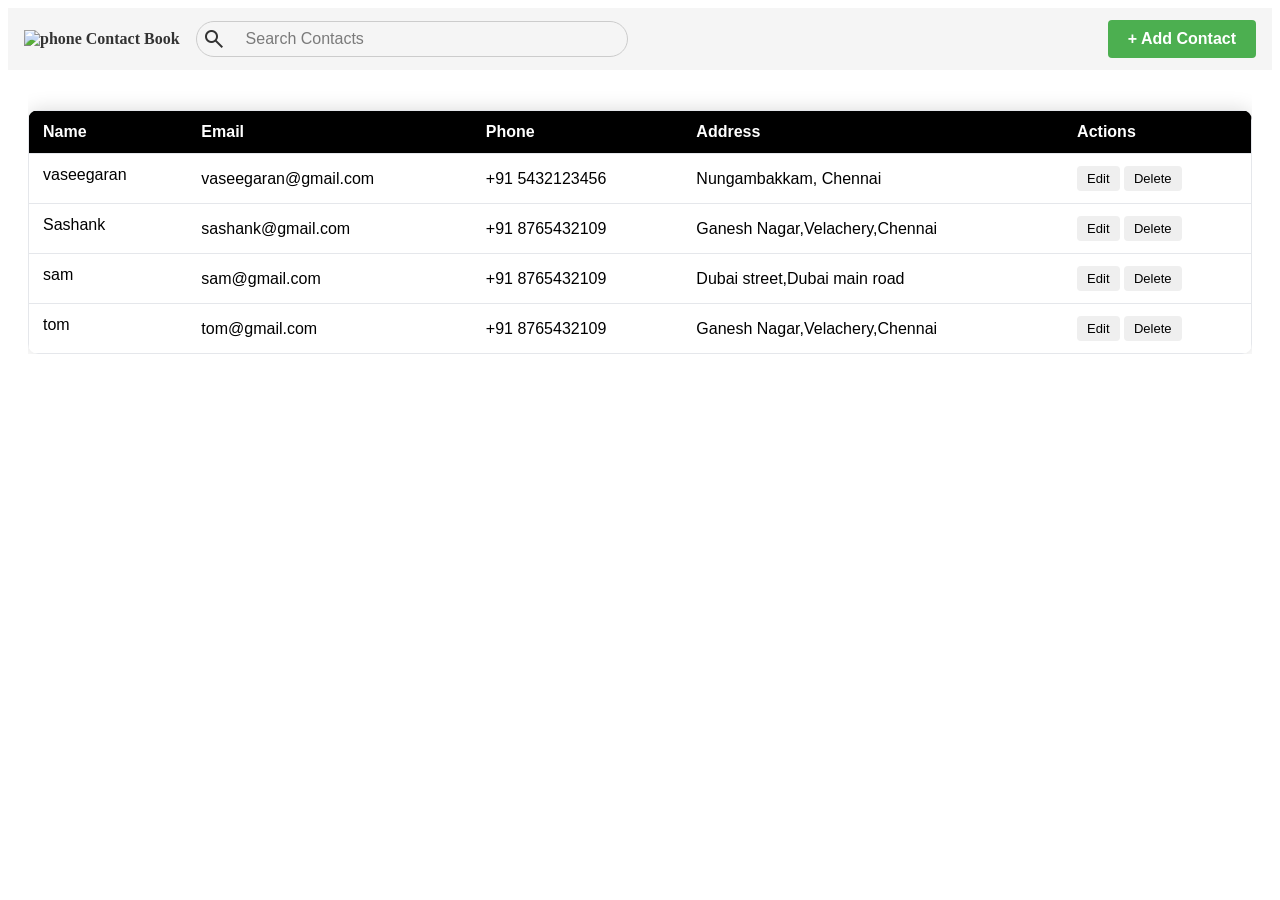
==== index.html @ 258c9d64 "Contactbook web page" ====
<!doctype html>
<html>
  <head>
    <meta name="viewport" content="width=device-width, initial-scale=1.0" />
    <title>Contact Book</title>
    <link rel="stylesheet" href="style.css" />
    <link
      rel="stylesheet"
      href="https://fonts.googleapis.com/css2?family=Material+Symbols+Outlined:opsz,wght,FILL,GRAD@24,400,0,0&icon_names=search"
    />
  </head>
  <body>
    <header class="topbar">
      <div class="logo-area">
        <img
          src="https://www.svgrepo.com/show/205094/telephone-call-telephone.svg"
          alt="phone"
          width="30"
          height="20"
        />
        Contact Book
      </div>

      <form class="search-form">
        <div class="search">
          <span class="material-symbols-outlined">search</span>
          <input
            class="search-input"
            type="search"
            placeholder="Search Contacts"
          />
        </div>
      </form>
      <a href="form.html">
        <button class="add-contact-btn">+ Add Contact</button></a
      >
    </header>

    <main class="table-container">
      <table id="contact-table" class="contact-table">
        <thead>
          <tr>
            <th>Name</th>
            <th>Email</th>
            <th>Phone</th>
            <th>Address</th>
            <th>Actions</th>
          </tr>
        </thead>

        <tbody>
          <tr>
            <td data-label="Name" class="contact-name">vaseegaran</td>
            <td data-label="Email">vaseegaran@gmail.com</td>
            <td data-label="Phone">+91 5432123456</td>
            <td data-label="Address">Nungambakkam, Chennai</td>
            <td data-label="Actions">
              <div class="action-buttons">
                <button class="CRUD btn-edit">Edit</button>
                <button class="CRUD btn-delete">Delete</button>
              </div>
            </td>
          </tr>

          <tr>
            <td data-label="Name" class="contact-name">Sashank</td>
            <td data-label="Email">sashank@gmail.com</td>
            <td data-label="Phone">+91 8765432109</td>
            <td data-label="Address">Ganesh Nagar,Velachery,Chennai</td>
            <td data-label="Actions">
              <div class="action-buttons">
                <button class="CRUD btn-edit">Edit</button>
                <button class="CRUD btn-delete">Delete</button>
              </div>
            </td>
          </tr>
          <tr>
            <td data-label="Name" class="contact-name">sam</td>
            <td data-label="Email">sam@gmail.com</td>
            <td data-label="Phone">+91 8765432109</td>
            <td data-label="Address">Dubai street,Dubai main road</td>
            <td data-label="Actions">
              <div class="action-buttons">
                <button class="CRUD btn-edit">Edit</button>
                <button class="CRUD btn-delete">Delete</button>
              </div>
            </td>
          </tr>
          <tr>
            <td data-label="Name" class="contact-name">tom</td>
            <td data-label="Email">tom@gmail.com</td>
            <td data-label="Phone">+91 8765432109</td>
            <td data-label="Address">Ganesh Nagar,Velachery,Chennai</td>
            <td data-label="Actions">
              <div class="action-buttons">
                <button class="CRUD btn-edit">Edit</button>
                <button class="CRUD btn-delete">Delete</button>
              </div>
            </td>
          </tr>
        </tbody>
      </table>
    </main>
  </body>
</html>
---- style.css ----
.add-contact-header {
  display: flex;
  flex-direction: row;
  align-items: center;
  justify-content: space-between;
  padding: 10px 10px;
}

.add-contact-btn {
  display: flex;
  align-items: center;
  justify-content: center;
  padding: 10px 20px;
  background-color: #4caf50;
  color: white;
  border: none;
  border-radius: 4px;
  cursor: pointer;
  font-size: 16px;
  font-family: Arial, Helvetica, sans-serif;
  font-weight: bold;
}
.add-contact-btn:hover {
  background-color: #45a049;
  transform: translateY(-1px);
  box-shadow: 0 6px 12px -2px rgba(0, 0, 0, 0.15);
}

a {
  text-decoration: none;
}

header {
  background-color: whitesmoke;
  font-weight: bold;
  color: #333;
}
.contact-form {
  line-height: 1.5;
  gap: 5px;
  padding: 20px;
  width: 250px;
  height: 250px;
  margin: 50px;
  border: 1px solid #ccc;
  border-radius: 5px;
}
.phone-no {
  display: flex;
  align-items: center;
  gap: 5px;
}
.isd-code {
  width: 60px;
}
.search {
  display: flex;
  align-items: center;
  border: 1px solid #ccc;
  border-radius: 24px;
  padding: 5px;
  width: max-content;
}

.search-input[type="search"] {
  font-size: 16px;
  font-family: Arial, Helvetica, sans-serif;
  color: black;
  margin-left: 10px;
  border: none;
  background: transparent;
  outline: none;
  width: 100%;
}
.search-input[type="search"]::placeholder {
  color: rgba(0, 0, 0, 0.5);
}

.topbar {
  display: flex;
  align-items: center;
  gap: 16px;
  padding: 12px 16px;
}

.search-form {
  flex: 1;
  display: flex;
  justify-content: flex-start;
}

.search {
  width: min(420px, 100%);
  display: flex;
  align-items: center;
  gap: 8px;
}
.table-container {
  margin: 20px;
  /* border: 1px solid #ccc;
  border-radius: 5px; */
  overflow-x: auto;
}
.CRUD {
  border: none;
  padding: 5px 10px;
  border-radius: 4px;
  font-size: 13px;
  transition: all 0.3s ease;
}

tbody tr td .CRUD:hover {
  transform: translateY(-1px);
  box-shadow: 0 6px 12px -2px rgba(0, 0, 0, 0.15);
}

.contact-name {
  display: flex;
  align-items: center;
  gap: 12px;
}
.save-contacts {
  background-color: #4caf50;
  color: white;
  border: none;
  border-radius: 4px;
  cursor: pointer;
  font-size: 16px;
  font-family: Arial, Helvetica, sans-serif;
  font-weight: bold;
  padding: 10px 20px;
}
.contact-table tr {
  margin-bottom: 12px;
  border: 1px solid #e5e7eb;
  border-radius: 8px;
  padding: 10px;
}
.contact-table tbody tr:hover {
  background: #f9fafb;
}
.contact-table th,
.contact-table td {
  padding: 12px 14px;
  text-align: left;
}
.contact-table {
  width: 100%;
  border-collapse: collapse;
  margin-top: 20px;
  font-family: sans-serif;
  box-shadow: 0 0 20px rgba(0, 0, 0, 0.15);
  background: white;
  border-radius: 10px;
  overflow: hidden;
}
.contact-table th {
  background: black;
  color: white;
  font-weight: bold;
}
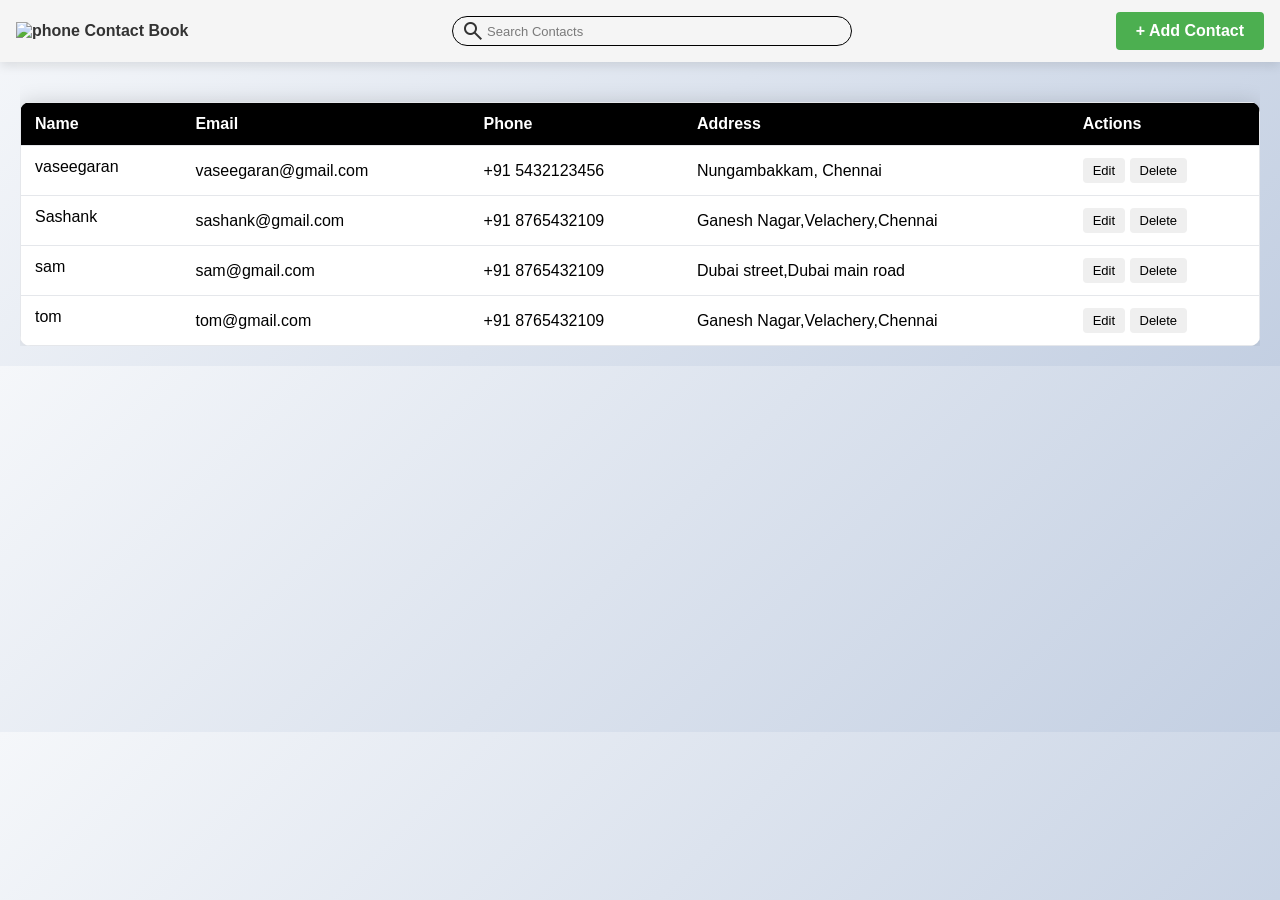
==== commit c39e70db: "media queries applied to forms" ====
--- a/index.html
+++ b/index.html
@@ -2,6 +2,7 @@
 <html>
   <head>
     <meta name="viewport" content="width=device-width, initial-scale=1.0" />
+    <meta name="view-transition" content="same-origin" />
     <title>Contact Book</title>
     <link rel="stylesheet" href="style.css" />
     <link
--- a/style.css
+++ b/style.css
@@ -1,3 +1,12 @@
+body {
+  margin: 0;
+  font-family: Arial, sans-serif;
+  background: linear-gradient(135deg, #f5f7fa, #c3cfe2);
+}
+header {
+  background: rgba(186, 176, 176, 0.7);
+  box-shadow: 0 4px 10px rgba(0, 0, 0, 0.1);
+}
 .add-contact-header {
   display: flex;
   flex-direction: row;
@@ -28,6 +37,7 @@
 
 a {
   text-decoration: none;
+  color: inherit;
 }
 
 header {
@@ -35,42 +45,29 @@
   font-weight: bold;
   color: #333;
 }
-.contact-form {
-  line-height: 1.5;
-  gap: 5px;
-  padding: 20px;
-  width: 250px;
-  height: 250px;
-  margin: 50px;
-  border: 1px solid #ccc;
-  border-radius: 5px;
-}
-.phone-no {
-  display: flex;
-  align-items: center;
-  gap: 5px;
-}
-.isd-code {
-  width: 60px;
+.search-form {
+  flex: 1;
+  display: flex;
+  justify-content: center;
 }
 .search {
   display: flex;
   align-items: center;
-  border: 1px solid #ccc;
-  border-radius: 24px;
-  padding: 5px;
-  width: max-content;
+  border: 1px solid black;
+  border-radius: 20px;
+  padding: 2px 8px;
+  width: min(400px, 100%);
+  box-sizing: border-box;
 }
 
 .search-input[type="search"] {
-  font-size: 16px;
+  font-size: 13px;
   font-family: Arial, Helvetica, sans-serif;
   color: black;
-  margin-left: 10px;
   border: none;
   background: transparent;
   outline: none;
-  width: 100%;
+  width: 50%;
 }
 .search-input[type="search"]::placeholder {
   color: rgba(0, 0, 0, 0.5);
@@ -83,22 +80,8 @@
   padding: 12px 16px;
 }
 
-.search-form {
-  flex: 1;
-  display: flex;
-  justify-content: flex-start;
-}
-
-.search {
-  width: min(420px, 100%);
-  display: flex;
-  align-items: center;
-  gap: 8px;
-}
 .table-container {
   margin: 20px;
-  /* border: 1px solid #ccc;
-  border-radius: 5px; */
   overflow-x: auto;
 }
 .CRUD {
@@ -129,6 +112,11 @@
   font-family: Arial, Helvetica, sans-serif;
   font-weight: bold;
   padding: 10px 20px;
+}
+.save-contacts:hover {
+  background-color: #45a049;
+  transform: translateY(-1px);
+  box-shadow: 0 6px 12px -2px rgba(0, 0, 0, 0.15);
 }
 .contact-table tr {
   margin-bottom: 12px;
@@ -146,7 +134,9 @@
 }
 .contact-table {
   width: 100%;
+  min-width: 600px;
   border-collapse: collapse;
+  border-spacing: 0 15px;
   margin-top: 20px;
   font-family: sans-serif;
   box-shadow: 0 0 20px rgba(0, 0, 0, 0.15);
@@ -159,3 +149,88 @@
   color: white;
   font-weight: bold;
 }
+.form-container {
+  display: flex;
+  justify-content: center;
+  padding: 24px 16px;
+}
+.contact-form {
+  background: white;
+  padding: 24px;
+  border-radius: 10px;
+  width: 100%;
+  max-width: 480px;
+  box-shadow: 0 4px 15px rgba(0, 0, 0, 0.08);
+  display: flex;
+  flex-direction: column;
+  gap: 16px;
+}
+
+.form-details {
+  display: flex;
+  flex-direction: column;
+  gap: 6px;
+}
+
+.form-details label {
+  font-weight: bold;
+  font-size: 14px;
+}
+
+.form-details input {
+  padding: 8px;
+  border: 1px solid black;
+  border-radius: 4px;
+  font-size: 14px;
+}
+.phone-no {
+  display: flex;
+  gap: 8px;
+}
+
+.phone-no select {
+  padding: 8px;
+  border: 1px solid black;
+  border-radius: 4px;
+  font-size: 14px;
+  background-color: #fff;
+}
+
+.phone-no input {
+  flex: 1;
+  width: 100%;
+}
+
+@media (max-width: 768px) {
+  .contact-form {
+    padding: 16px;
+  }
+  .form-details label {
+    font-size: 12px;
+  }
+
+  .table-container {
+    margin: 10px;
+  }
+  .contact-table th,
+  .contact-table td {
+    padding: 8px 10px;
+    font-size: 12px;
+    white-space: normal;
+    word-break: break-word;
+  }
+  .contact-table {
+    font-size: 12px;
+  }
+  .action-buttons {
+    display: flex;
+    flex-direction: row;
+    gap: 4px;
+    flex-wrap: nowrap;
+  }
+  .CRUD {
+    padding: 4px 6px;
+    font-size: 11px;
+    white-space: nowrap;
+  }
+}
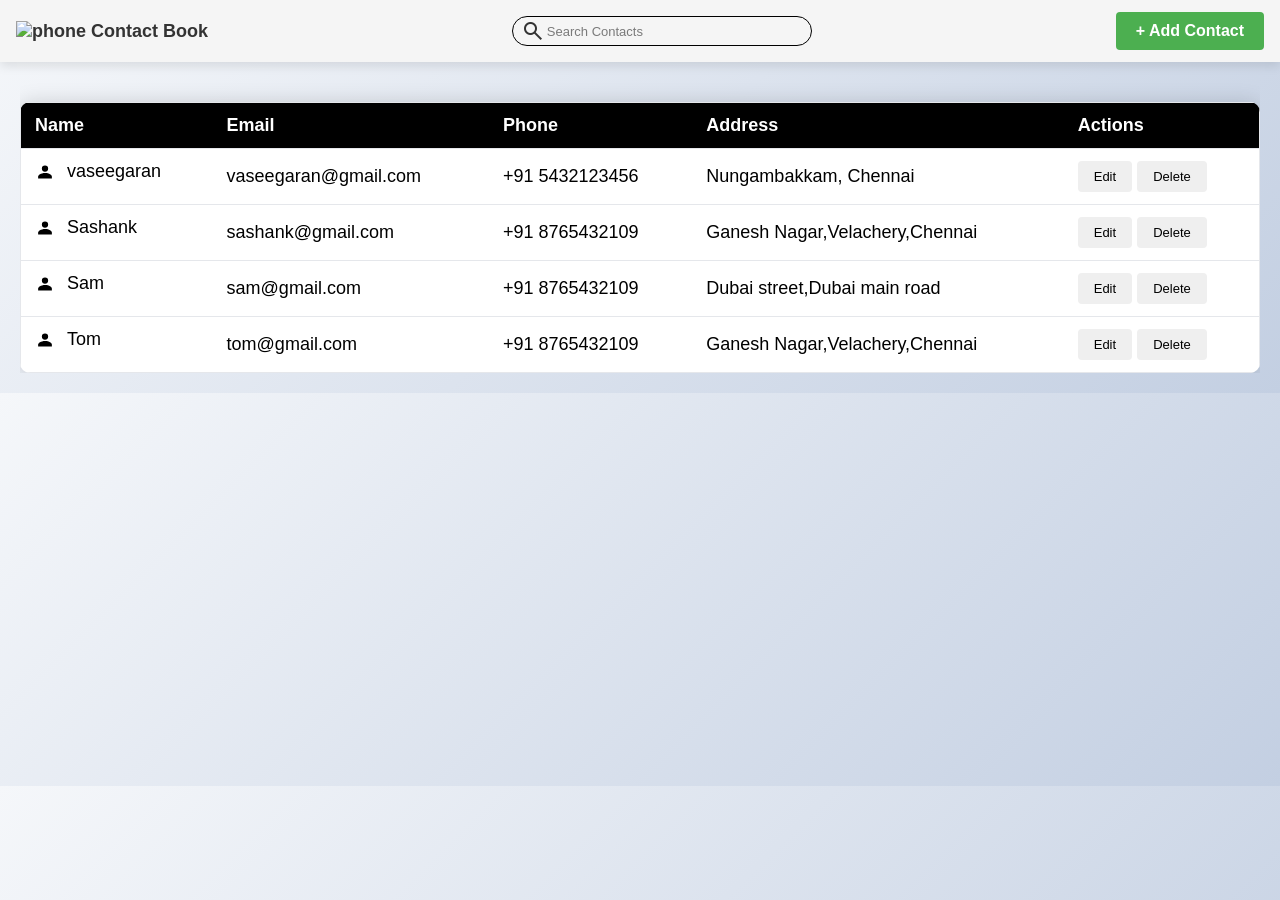
==== commit 06cf6ad0: "media queries in lap,tab and mobile phone" ====
--- a/index.html
+++ b/index.html
@@ -16,7 +16,7 @@
         <img
           src="https://www.svgrepo.com/show/205094/telephone-call-telephone.svg"
           alt="phone"
-          width="30"
+          width="20"
           height="20"
         />
         Contact Book
@@ -51,7 +51,19 @@
 
         <tbody>
           <tr>
-            <td data-label="Name" class="contact-name">vaseegaran</td>
+            <td data-label="Name" class="contact-name">
+              <svg
+                fill="#000000"
+                width="20px"
+                height="20px"
+                viewBox="0 0 32 32"
+                xmlns="http://www.w3.org/2000/svg"
+              >
+                <path
+                  d="M16 15.503A5.041 5.041 0 1 0 16 5.42a5.041 5.041 0 0 0 0 10.083zm0 2.215c-6.703 0-11 3.699-11 5.5v3.363h22v-3.363c0-2.178-4.068-5.5-11-5.5z"
+                /></svg
+              ><span>vaseegaran</span>
+            </td>
             <td data-label="Email">vaseegaran@gmail.com</td>
             <td data-label="Phone">+91 5432123456</td>
             <td data-label="Address">Nungambakkam, Chennai</td>
@@ -64,7 +76,19 @@
           </tr>
 
           <tr>
-            <td data-label="Name" class="contact-name">Sashank</td>
+            <td data-label="Name" class="contact-name">
+              <svg
+                fill="#000000"
+                width="20px"
+                height="20px"
+                viewBox="0 0 32 32"
+                xmlns="http://www.w3.org/2000/svg"
+              >
+                <path
+                  d="M16 15.503A5.041 5.041 0 1 0 16 5.42a5.041 5.041 0 0 0 0 10.083zm0 2.215c-6.703 0-11 3.699-11 5.5v3.363h22v-3.363c0-2.178-4.068-5.5-11-5.5z"
+                /></svg
+              ><span>Sashank</span>
+            </td>
             <td data-label="Email">sashank@gmail.com</td>
             <td data-label="Phone">+91 8765432109</td>
             <td data-label="Address">Ganesh Nagar,Velachery,Chennai</td>
@@ -76,7 +100,19 @@
             </td>
           </tr>
           <tr>
-            <td data-label="Name" class="contact-name">sam</td>
+            <td data-label="Name" class="contact-name">
+              <svg
+                fill="#000000"
+                width="20px"
+                height="20px"
+                viewBox="0 0 32 32"
+                xmlns="http://www.w3.org/2000/svg"
+              >
+                <path
+                  d="M16 15.503A5.041 5.041 0 1 0 16 5.42a5.041 5.041 0 0 0 0 10.083zm0 2.215c-6.703 0-11 3.699-11 5.5v3.363h22v-3.363c0-2.178-4.068-5.5-11-5.5z"
+                /></svg
+              ><span>Sam</span>
+            </td>
             <td data-label="Email">sam@gmail.com</td>
             <td data-label="Phone">+91 8765432109</td>
             <td data-label="Address">Dubai street,Dubai main road</td>
@@ -88,7 +124,19 @@
             </td>
           </tr>
           <tr>
-            <td data-label="Name" class="contact-name">tom</td>
+            <td data-label="Name" class="contact-name">
+              <svg
+                fill="#000000"
+                width="20px"
+                height="20px"
+                viewBox="0 0 32 32"
+                xmlns="http://www.w3.org/2000/svg"
+              >
+                <path
+                  d="M16 15.503A5.041 5.041 0 1 0 16 5.42a5.041 5.041 0 0 0 0 10.083zm0 2.215c-6.703 0-11 3.699-11 5.5v3.363h22v-3.363c0-2.178-4.068-5.5-11-5.5z"
+                /></svg
+              ><span>Tom</span>
+            </td>
             <td data-label="Email">tom@gmail.com</td>
             <td data-label="Phone">+91 8765432109</td>
             <td data-label="Address">Ganesh Nagar,Velachery,Chennai</td>
--- a/style.css
+++ b/style.css
@@ -2,6 +2,7 @@
   margin: 0;
   font-family: Arial, sans-serif;
   background: linear-gradient(135deg, #f5f7fa, #c3cfe2);
+  font-size: 18px;
 }
 header {
   background: rgba(186, 176, 176, 0.7);
@@ -34,12 +35,10 @@
   transform: translateY(-1px);
   box-shadow: 0 6px 12px -2px rgba(0, 0, 0, 0.15);
 }
-
 a {
   text-decoration: none;
   color: inherit;
 }
-
 header {
   background-color: whitesmoke;
   font-weight: bold;
@@ -56,10 +55,9 @@
   border: 1px solid black;
   border-radius: 20px;
   padding: 2px 8px;
-  width: min(400px, 100%);
+  width: 300px;
   box-sizing: border-box;
 }
-
 .search-input[type="search"] {
   font-size: 13px;
   font-family: Arial, Helvetica, sans-serif;
@@ -67,12 +65,11 @@
   border: none;
   background: transparent;
   outline: none;
-  width: 50%;
+  width: 100%;
 }
 .search-input[type="search"]::placeholder {
   color: rgba(0, 0, 0, 0.5);
 }
-
 .topbar {
   display: flex;
   align-items: center;
@@ -86,17 +83,15 @@
 }
 .CRUD {
   border: none;
-  padding: 5px 10px;
+  padding: 8px 16px;
   border-radius: 4px;
   font-size: 13px;
   transition: all 0.3s ease;
 }
-
 tbody tr td .CRUD:hover {
   transform: translateY(-1px);
   box-shadow: 0 6px 12px -2px rgba(0, 0, 0, 0.15);
 }
-
 .contact-name {
   display: flex;
   align-items: center;
@@ -134,7 +129,6 @@
 }
 .contact-table {
   width: 100%;
-  min-width: 600px;
   border-collapse: collapse;
   border-spacing: 0 15px;
   margin-top: 20px;
@@ -145,6 +139,7 @@
   overflow: hidden;
 }
 .contact-table th {
+  padding: 12px 14px;
   background: black;
   color: white;
   font-weight: bold;
@@ -201,36 +196,46 @@
   width: 100%;
 }
 
-@media (max-width: 768px) {
+@media (max-width: 425px) {
   .contact-form {
     padding: 16px;
   }
   .form-details label {
     font-size: 12px;
   }
-
+  .table-container thead th {
+    display: none;
+  }
+  .table-container tbody td {
+    display: block;
+    width: 100%;
+    text-align: left;
+    padding-left: 10%;
+    position: relative;
+    line-height: 0.5;
+  }
+  .search {
+    width: 100%;
+  }
+  .add-contact-btn {
+    padding: 8px 12px;
+    font-size: 11px;
+  }
+  .logo-area {
+    font-size: 10px;
+  }
+}
+@media (max-width: 768px) {
   .table-container {
     margin: 10px;
   }
-  .contact-table th,
-  .contact-table td {
-    padding: 8px 10px;
-    font-size: 12px;
-    white-space: normal;
-    word-break: break-word;
-  }
-  .contact-table {
-    font-size: 12px;
+  .contact-form {
+    max-width: 100%;
   }
   .action-buttons {
     display: flex;
     flex-direction: row;
     gap: 4px;
-    flex-wrap: nowrap;
-  }
-  .CRUD {
-    padding: 4px 6px;
-    font-size: 11px;
-    white-space: nowrap;
-  }
-}
+    transition: all 0.3s ease;
+  }
+}
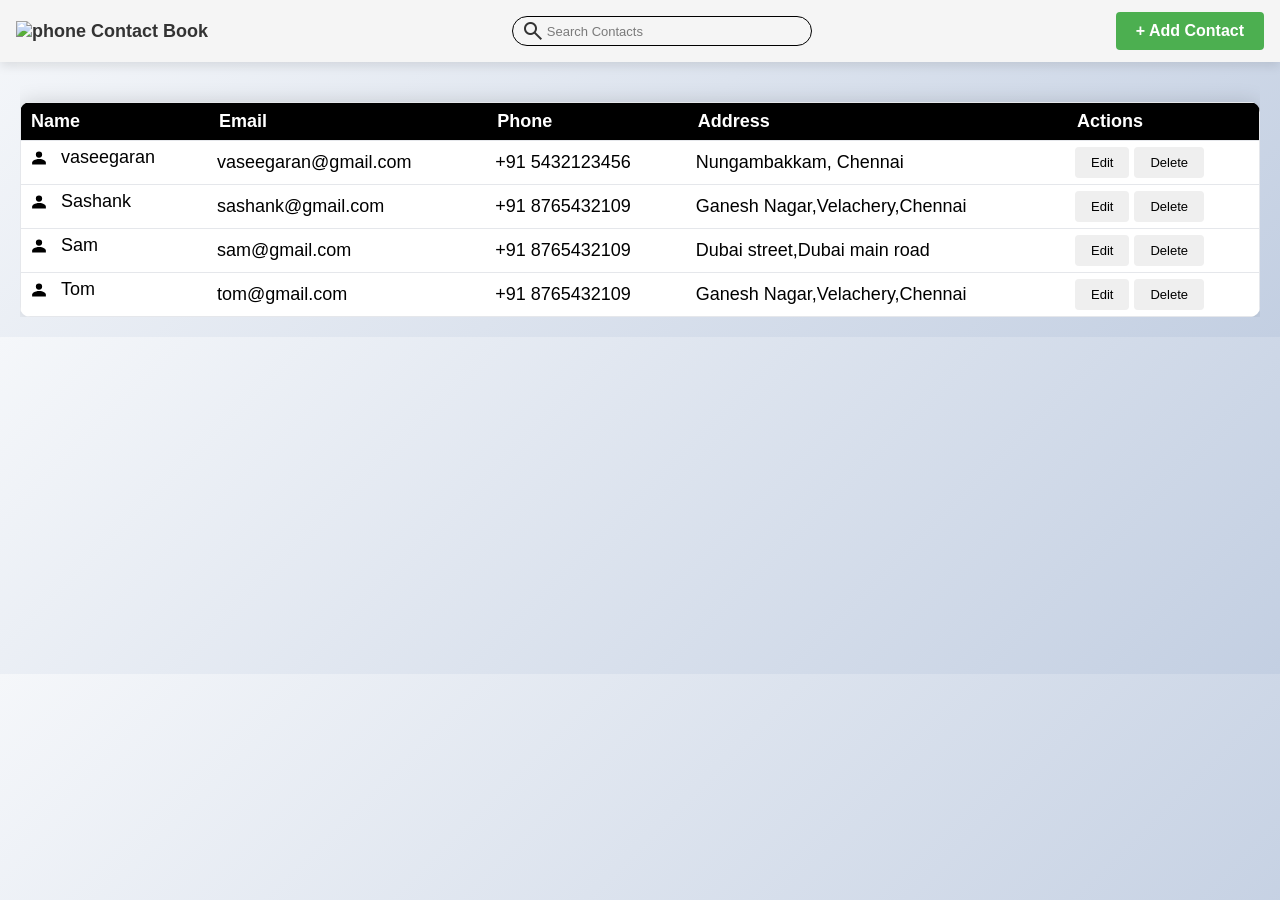
==== commit 37792fac: "Final webpage of contactbook" ====
--- a/index.html
+++ b/index.html
@@ -21,7 +21,6 @@
         />
         Contact Book
       </div>
-
       <form class="search-form">
         <div class="search">
           <span class="material-symbols-outlined">search</span>
@@ -36,7 +35,6 @@
         <button class="add-contact-btn">+ Add Contact</button></a
       >
     </header>
-
     <main class="table-container">
       <table id="contact-table" class="contact-table">
         <thead>
@@ -48,7 +46,6 @@
             <th>Actions</th>
           </tr>
         </thead>
-
         <tbody>
           <tr>
             <td data-label="Name" class="contact-name">
@@ -74,7 +71,6 @@
               </div>
             </td>
           </tr>
-
           <tr>
             <td data-label="Name" class="contact-name">
               <svg
--- a/style.css
+++ b/style.css
@@ -124,13 +124,13 @@
 }
 .contact-table th,
 .contact-table td {
-  padding: 12px 14px;
+  padding: 6px 8px;
   text-align: left;
 }
 .contact-table {
   width: 100%;
   border-collapse: collapse;
-  border-spacing: 0 15px;
+  border-spacing: 0 10px;
   margin-top: 20px;
   font-family: sans-serif;
   box-shadow: 0 0 20px rgba(0, 0, 0, 0.15);
@@ -139,7 +139,7 @@
   overflow: hidden;
 }
 .contact-table th {
-  padding: 12px 14px;
+  padding: 8px 10px;
   background: black;
   color: white;
   font-weight: bold;
@@ -196,46 +196,51 @@
   width: 100%;
 }
 
-@media (max-width: 425px) {
-  .contact-form {
-    padding: 16px;
-  }
-  .form-details label {
-    font-size: 12px;
-  }
-  .table-container thead th {
+@media (max-width: 768px) {
+  .table-container table {
+    background: transparent;
+  }
+  .search {
+    width: 100%;
+  }
+  .table-container thead {
     display: none;
+  }
+  .table-container tbody tr {
+    display: block;
+    background-color: #ffffff;
+    border-radius: 10px;
+    padding: 10px;
+    margin-bottom: 10px;
+    border: 1px solid #e2e8f0;
   }
   .table-container tbody td {
     display: block;
-    width: 100%;
     text-align: left;
-    padding-left: 10%;
-    position: relative;
-    line-height: 0.5;
-  }
-  .search {
-    width: 100%;
+    font-size: 13px;
+    color: #4a5568;
+  }
+  .table-container tbody td:last-child {
+    margin-top: 10px;
+    gap: 8px;
   }
   .add-contact-btn {
     padding: 8px 12px;
     font-size: 11px;
   }
+}
+@media (max-width: 426px) {
+  .table-container tbody td {
+    font-size: 12px;
+  }
+  .add-contact-btn {
+    padding: 6px 10px;
+    font-size: 8px;
+  }
+  .search {
+    width: 80%;
+  }
   .logo-area {
     font-size: 10px;
   }
 }
-@media (max-width: 768px) {
-  .table-container {
-    margin: 10px;
-  }
-  .contact-form {
-    max-width: 100%;
-  }
-  .action-buttons {
-    display: flex;
-    flex-direction: row;
-    gap: 4px;
-    transition: all 0.3s ease;
-  }
-}
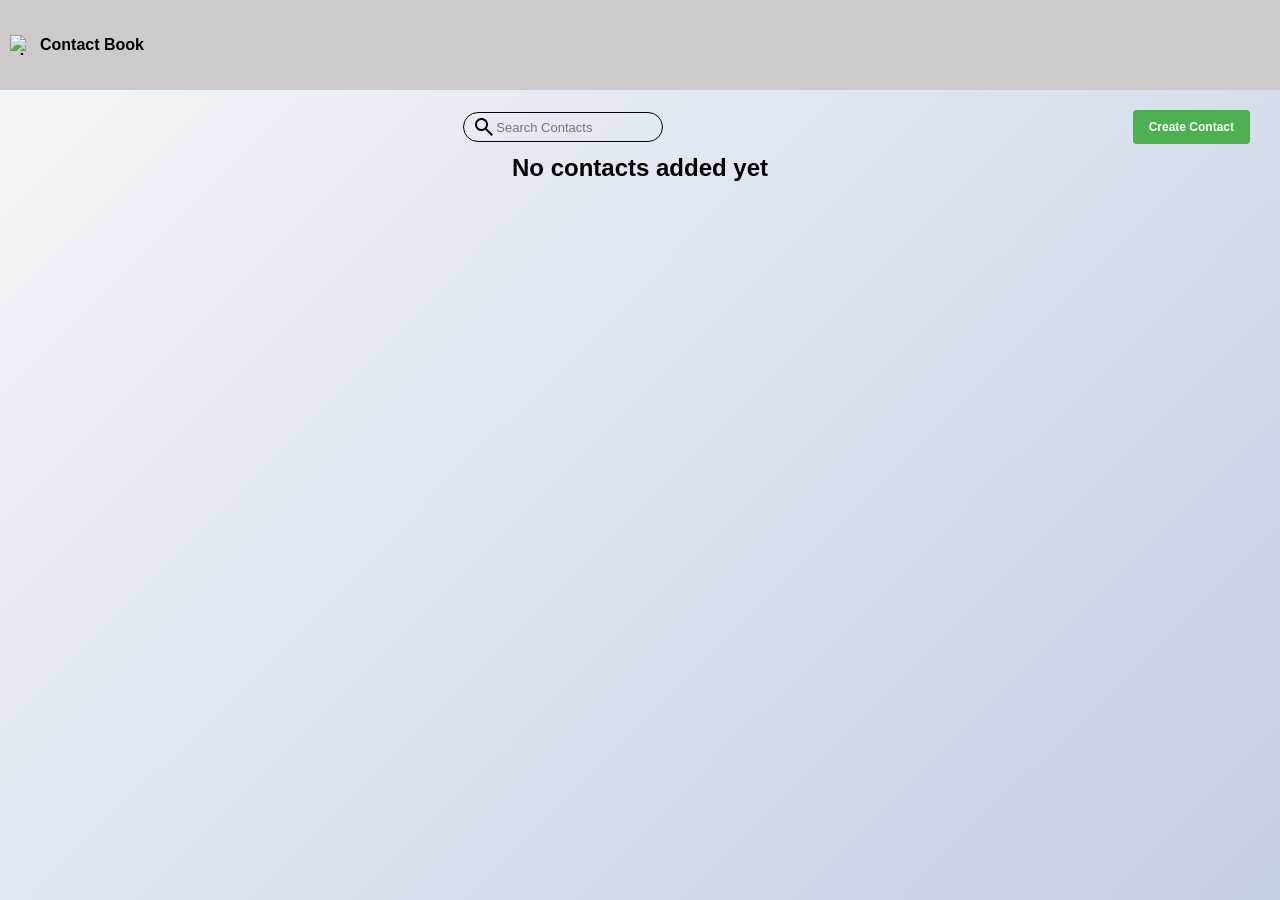
==== commit e76e17fb: "Webpage with Js and LocalStorage" ====
--- a/index.html
+++ b/index.html
@@ -2,17 +2,20 @@
 <html>
   <head>
     <meta name="viewport" content="width=device-width, initial-scale=1.0" />
-    <meta name="view-transition" content="same-origin" />
-    <title>Contact Book</title>
+    <!-- TItle of the page -->
+    <title>Contactbook</title>
     <link rel="stylesheet" href="style.css" />
     <link
       rel="stylesheet"
       href="https://fonts.googleapis.com/css2?family=Material+Symbols+Outlined:opsz,wght,FILL,GRAD@24,400,0,0&icon_names=search"
     />
+    <!--Invoking api for search Icon-->
   </head>
   <body>
+    <!-- Header bar containing the contactbook heading and search bar -->
     <header class="topbar">
       <div class="logo-area">
+        <!--Telephone logo-->
         <img
           src="https://www.svgrepo.com/show/205094/telephone-call-telephone.svg"
           alt="phone"
@@ -21,6 +24,11 @@
         />
         Contact Book
       </div>
+      <!--Svg icon for the contactbook header page-->
+      <!-- form search icon  and a placeholder-->
+    </header>
+    <section class="toolbar">
+      <!--contains searchbox and add contacts button-->
       <form class="search-form">
         <div class="search">
           <span class="material-symbols-outlined">search</span>
@@ -31,120 +39,20 @@
           />
         </div>
       </form>
-      <a href="form.html">
-        <button class="add-contact-btn">+ Add Contact</button></a
+      <button
+        onclick="window.location.href = 'form.html'"
+        type="button"
+        class="add-contact-btn"
       >
-    </header>
-    <main class="table-container">
-      <table id="contact-table" class="contact-table">
-        <thead>
-          <tr>
-            <th>Name</th>
-            <th>Email</th>
-            <th>Phone</th>
-            <th>Address</th>
-            <th>Actions</th>
-          </tr>
-        </thead>
-        <tbody>
-          <tr>
-            <td data-label="Name" class="contact-name">
-              <svg
-                fill="#000000"
-                width="20px"
-                height="20px"
-                viewBox="0 0 32 32"
-                xmlns="http://www.w3.org/2000/svg"
-              >
-                <path
-                  d="M16 15.503A5.041 5.041 0 1 0 16 5.42a5.041 5.041 0 0 0 0 10.083zm0 2.215c-6.703 0-11 3.699-11 5.5v3.363h22v-3.363c0-2.178-4.068-5.5-11-5.5z"
-                /></svg
-              ><span>vaseegaran</span>
-            </td>
-            <td data-label="Email">vaseegaran@gmail.com</td>
-            <td data-label="Phone">+91 5432123456</td>
-            <td data-label="Address">Nungambakkam, Chennai</td>
-            <td data-label="Actions">
-              <div class="action-buttons">
-                <button class="CRUD btn-edit">Edit</button>
-                <button class="CRUD btn-delete">Delete</button>
-              </div>
-            </td>
-          </tr>
-          <tr>
-            <td data-label="Name" class="contact-name">
-              <svg
-                fill="#000000"
-                width="20px"
-                height="20px"
-                viewBox="0 0 32 32"
-                xmlns="http://www.w3.org/2000/svg"
-              >
-                <path
-                  d="M16 15.503A5.041 5.041 0 1 0 16 5.42a5.041 5.041 0 0 0 0 10.083zm0 2.215c-6.703 0-11 3.699-11 5.5v3.363h22v-3.363c0-2.178-4.068-5.5-11-5.5z"
-                /></svg
-              ><span>Sashank</span>
-            </td>
-            <td data-label="Email">sashank@gmail.com</td>
-            <td data-label="Phone">+91 8765432109</td>
-            <td data-label="Address">Ganesh Nagar,Velachery,Chennai</td>
-            <td data-label="Actions">
-              <div class="action-buttons">
-                <button class="CRUD btn-edit">Edit</button>
-                <button class="CRUD btn-delete">Delete</button>
-              </div>
-            </td>
-          </tr>
-          <tr>
-            <td data-label="Name" class="contact-name">
-              <svg
-                fill="#000000"
-                width="20px"
-                height="20px"
-                viewBox="0 0 32 32"
-                xmlns="http://www.w3.org/2000/svg"
-              >
-                <path
-                  d="M16 15.503A5.041 5.041 0 1 0 16 5.42a5.041 5.041 0 0 0 0 10.083zm0 2.215c-6.703 0-11 3.699-11 5.5v3.363h22v-3.363c0-2.178-4.068-5.5-11-5.5z"
-                /></svg
-              ><span>Sam</span>
-            </td>
-            <td data-label="Email">sam@gmail.com</td>
-            <td data-label="Phone">+91 8765432109</td>
-            <td data-label="Address">Dubai street,Dubai main road</td>
-            <td data-label="Actions">
-              <div class="action-buttons">
-                <button class="CRUD btn-edit">Edit</button>
-                <button class="CRUD btn-delete">Delete</button>
-              </div>
-            </td>
-          </tr>
-          <tr>
-            <td data-label="Name" class="contact-name">
-              <svg
-                fill="#000000"
-                width="20px"
-                height="20px"
-                viewBox="0 0 32 32"
-                xmlns="http://www.w3.org/2000/svg"
-              >
-                <path
-                  d="M16 15.503A5.041 5.041 0 1 0 16 5.42a5.041 5.041 0 0 0 0 10.083zm0 2.215c-6.703 0-11 3.699-11 5.5v3.363h22v-3.363c0-2.178-4.068-5.5-11-5.5z"
-                /></svg
-              ><span>Tom</span>
-            </td>
-            <td data-label="Email">tom@gmail.com</td>
-            <td data-label="Phone">+91 8765432109</td>
-            <td data-label="Address">Ganesh Nagar,Velachery,Chennai</td>
-            <td data-label="Actions">
-              <div class="action-buttons">
-                <button class="CRUD btn-edit">Edit</button>
-                <button class="CRUD btn-delete">Delete</button>
-              </div>
-            </td>
-          </tr>
-        </tbody>
-      </table>
+        Create Contact
+      </button>
+    </section>
+
+    <!-- Storing List of contacts as the main content -->
+    <main class="contact-list">
+      <ul class="contacts"></ul>
     </main>
+    <script src="script.js"></script>
+    <script src="displaycontacts.js"></script>
   </body>
 </html>
--- a/style.css
+++ b/style.css
@@ -1,63 +1,121 @@
+* {
+  margin: 0;
+  padding: 0;
+}
+html,
 body {
-  margin: 0;
   font-family: Arial, sans-serif;
   background: linear-gradient(135deg, #f5f7fa, #c3cfe2);
-  font-size: 18px;
-}
-header {
-  background: rgba(186, 176, 176, 0.7);
-  box-shadow: 0 4px 10px rgba(0, 0, 0, 0.1);
-}
-.add-contact-header {
-  display: flex;
-  flex-direction: row;
-  align-items: center;
-  justify-content: space-between;
-  padding: 10px 10px;
-}
-
-.add-contact-btn {
-  display: flex;
-  align-items: center;
-  justify-content: center;
-  padding: 10px 20px;
+  width: 100%;
+  height: 100%;
+}
+
+header.topbar {
+  background: rgb(207, 202, 202);
+  margin: 0;
+  font-weight: bold;
+  width: 100%;
+  height: 10%;
+  box-sizing: border-box;
+  display: flex;
+  align-content: center;
+  padding-left: 10px;
+}
+
+.logo-area {
+  display: flex;
+  align-items: center;
+  gap: 10px;
+}
+
+section.toolbar {
+  margin-top: 10px;
+  display: flex;
+  align-items: center;
+  gap: 16px;
+  padding: 10px;
+  width: 100%;
+  box-sizing: border-box;
+}
+
+button.save-contacts {
+  padding: 10px 16px;
   background-color: #4caf50;
   color: white;
   border: none;
   border-radius: 4px;
   cursor: pointer;
-  font-size: 16px;
-  font-family: Arial, Helvetica, sans-serif;
-  font-weight: bold;
-}
+  font-size: 12px;
+  font-family: Arial, Helvetica, sans-serif;
+  font-weight: bold;
+}
+
+button.add-contact-btn {
+  padding: 10px 16px;
+  background-color: #4caf50;
+  color: white;
+  border: none;
+  border-radius: 4px;
+  font-size: 12px;
+  font-family: Arial, Helvetica, sans-serif;
+  font-weight: bold;
+  margin-right: 20px;
+}
+button.display-contact-btn {
+  padding: 10px 16px;
+  background-color: #4caf50;
+  color: white;
+  border: none;
+  border-radius: 4px;
+  font-size: 12px;
+  font-family: Arial, Helvetica, sans-serif;
+  font-weight: bold;
+  margin: 20px;
+}
+
 .add-contact-btn:hover {
   background-color: #45a049;
   transform: translateY(-1px);
   box-shadow: 0 6px 12px -2px rgba(0, 0, 0, 0.15);
 }
-a {
-  text-decoration: none;
-  color: inherit;
-}
-header {
-  background-color: whitesmoke;
-  font-weight: bold;
-  color: #333;
-}
+
+.contacts {
+  list-style-type: none;
+}
+
+/*contact details in block*/
+.contact-details {
+  display: block;
+  background: white;
+  border-radius: 10px;
+  box-shadow: 0 4px 15px rgba(0, 0, 0, 0.08);
+  margin: 16px 0 16px 10px;
+  box-sizing: border-box;
+  width: 90%;
+  line-height: 1.3;
+  font-family: Arial, Helvetica, sans-serif;
+  font-size: 14px;
+  position: relative;
+  padding: 16px;
+  border-bottom: 1px solid #eee;
+}
+
 .search-form {
   flex: 1;
   display: flex;
   justify-content: center;
 }
+
 .search {
   display: flex;
   align-items: center;
   border: 1px solid black;
   border-radius: 20px;
   padding: 2px 8px;
-  width: 300px;
-  box-sizing: border-box;
-}
+  width: 200px;
+  box-sizing: border-box;
+}
+
 .search-input[type="search"] {
   font-size: 13px;
   font-family: Arial, Helvetica, sans-serif;
@@ -65,95 +123,30 @@
   border: none;
   background: transparent;
   outline: none;
-  width: 100%;
-}
+}
+
 .search-input[type="search"]::placeholder {
   color: rgba(0, 0, 0, 0.5);
 }
-.topbar {
-  display: flex;
-  align-items: center;
-  gap: 16px;
-  padding: 12px 16px;
-}
-
-.table-container {
-  margin: 20px;
-  overflow-x: auto;
-}
-.CRUD {
-  border: none;
-  padding: 8px 16px;
-  border-radius: 4px;
-  font-size: 13px;
-  transition: all 0.3s ease;
-}
-tbody tr td .CRUD:hover {
-  transform: translateY(-1px);
-  box-shadow: 0 6px 12px -2px rgba(0, 0, 0, 0.15);
-}
-.contact-name {
-  display: flex;
-  align-items: center;
-  gap: 12px;
-}
-.save-contacts {
-  background-color: #4caf50;
-  color: white;
-  border: none;
-  border-radius: 4px;
-  cursor: pointer;
-  font-size: 16px;
-  font-family: Arial, Helvetica, sans-serif;
-  font-weight: bold;
-  padding: 10px 20px;
-}
+
 .save-contacts:hover {
   background-color: #45a049;
   transform: translateY(-1px);
-  box-shadow: 0 6px 12px -2px rgba(0, 0, 0, 0.15);
-}
-.contact-table tr {
-  margin-bottom: 12px;
-  border: 1px solid #e5e7eb;
-  border-radius: 8px;
-  padding: 10px;
-}
-.contact-table tbody tr:hover {
-  background: #f9fafb;
-}
-.contact-table th,
-.contact-table td {
-  padding: 6px 8px;
-  text-align: left;
-}
-.contact-table {
-  width: 100%;
-  border-collapse: collapse;
-  border-spacing: 0 10px;
-  margin-top: 20px;
-  font-family: sans-serif;
-  box-shadow: 0 0 20px rgba(0, 0, 0, 0.15);
-  background: white;
-  border-radius: 10px;
-  overflow: hidden;
-}
-.contact-table th {
-  padding: 8px 10px;
-  background: black;
-  color: white;
-  font-weight: bold;
-}
+}
+/*form container*/
 .form-container {
   display: flex;
+  flex-direction: column;
+  align-items: center;
   justify-content: center;
-  padding: 24px 16px;
-}
+  padding: 30px 16px;
+}
+/*Contact form for getting input details*/
 .contact-form {
   background: white;
-  padding: 24px;
+  padding: 18px;
   border-radius: 10px;
-  width: 100%;
+  width: 90%;
   max-width: 480px;
   box-shadow: 0 4px 15px rgba(0, 0, 0, 0.08);
   display: flex;
@@ -177,70 +170,45 @@
   border: 1px solid black;
   border-radius: 4px;
   font-size: 14px;
-}
-.phone-no {
-  display: flex;
-  gap: 8px;
-}
-
-.phone-no select {
-  padding: 8px;
-  border: 1px solid black;
-  border-radius: 4px;
-  font-size: 14px;
-  background-color: #fff;
-}
-
-.phone-no input {
-  flex: 1;
-  width: 100%;
+  outline: none;
+}
+
+.error-msg {
+  color: red;
+  font-size: 10px;
+}
+
+/*Edit and delete buttons*/
+.Edit-delete-btns {
+  position: absolute;
+  top: 10px;
+  right: 16px;
+  display: flex;
+  gap: 4px;
+}
+
+/*Edit Functionality with blue color*/
+.Edit-btn {
+  background-color: #4c90af;
+  padding: 10px;
+}
+/*Delete functionality with red color*/
+.Delete-btn {
+  background-color: red;
+  padding: 10px;
 }
 
 @media (max-width: 768px) {
-  .table-container table {
-    background: transparent;
+  .search-form {
+    width: 90%;
+    justify-content: center;
   }
+
   .search {
-    width: 100%;
+    width: 90%;
   }
-  .table-container thead {
-    display: none;
+
+  .form-container {
+    padding: 15px;
   }
-  .table-container tbody tr {
-    display: block;
-    background-color: #ffffff;
-    border-radius: 10px;
-    padding: 10px;
-    margin-bottom: 10px;
-    border: 1px solid #e2e8f0;
-  }
-  .table-container tbody td {
-    display: block;
-    text-align: left;
-    font-size: 13px;
-    color: #4a5568;
-  }
-  .table-container tbody td:last-child {
-    margin-top: 10px;
-    gap: 8px;
-  }
-  .add-contact-btn {
-    padding: 8px 12px;
-    font-size: 11px;
-  }
-}
-@media (max-width: 426px) {
-  .table-container tbody td {
-    font-size: 12px;
-  }
-  .add-contact-btn {
-    padding: 6px 10px;
-    font-size: 8px;
-  }
-  .search {
-    width: 80%;
-  }
-  .logo-area {
-    font-size: 10px;
-  }
-}
+}
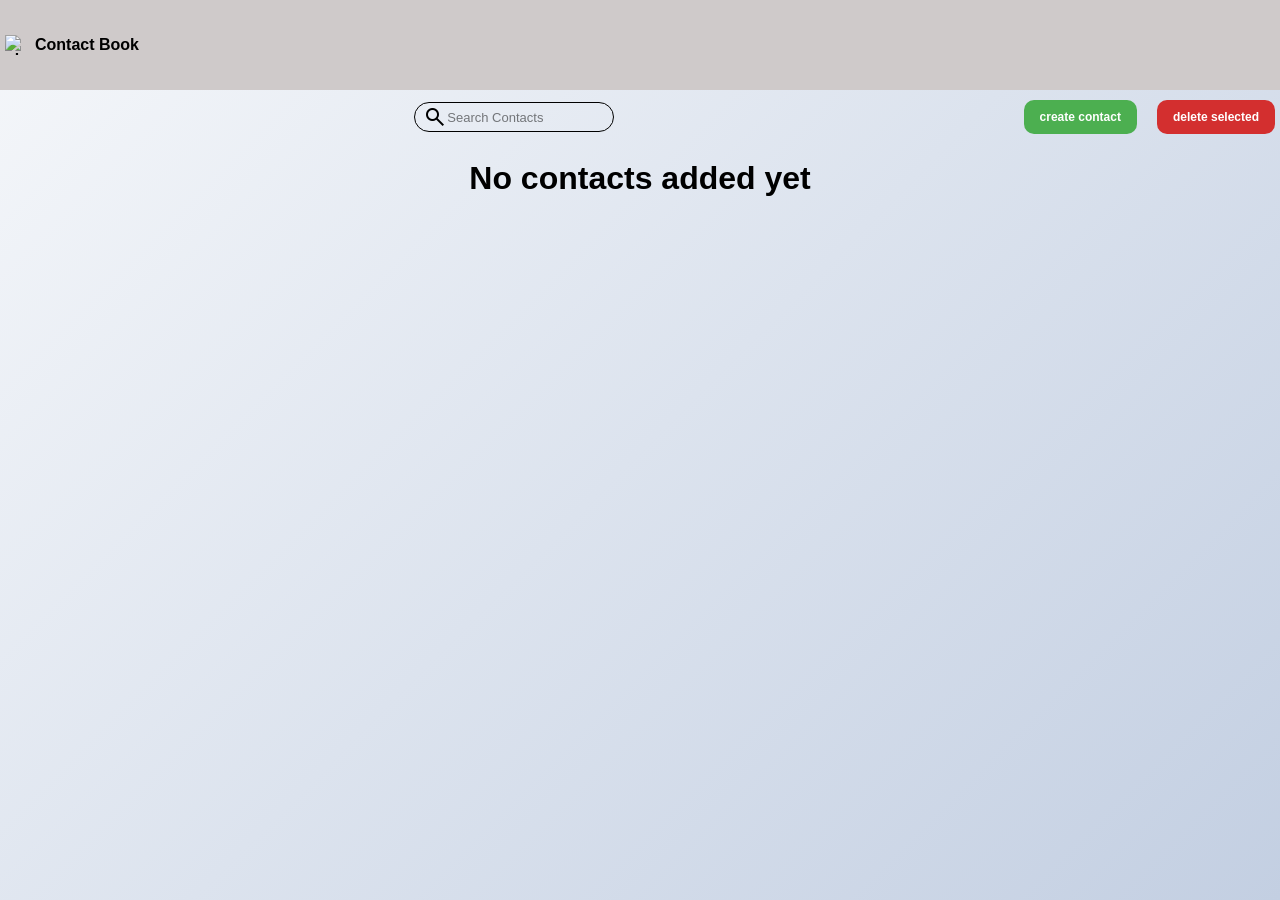
==== commit 89f62fbc: "Bulk delete operation" ====
--- a/index.html
+++ b/index.html
@@ -39,20 +39,68 @@
           />
         </div>
       </form>
-      <button
-        onclick="window.location.href = 'form.html'"
-        type="button"
-        class="add-contact-btn"
-      >
-        Create Contact
+      <button type="button" class="add-contact-btn" id="create-contact">
+        create contact
+      </button>
+      <button type="button" class="bulk-delete-btn" id="bulk-delete-btn">
+        delete selected
       </button>
     </section>
+    <div id="modal-overlay" class="hidden">
+      <!--Parent container for the forms-->
+      <form id="contact-form" class="contact-form">
+        <button id="close-btn" type="button">&times;</button>
+        <center><h3>Create contacts</h3></center>
+        <div class="form-details">
+          <!--Parent container for both label and input field-->
+          <label for="name">Name</label
+          ><!--label for the name input field-->
+          <input
+            type="text"
+            id="name"
+            name="name"
+            placeholder="Full Name"
+          /><!--Input field for name-->
+        </div>
+        <div class="form-details">
+          <label for="email">Email</label
+          ><!--Label for email-->
 
+          <input
+            type="email"
+            id="email"
+            name="email"
+            placeholder="Email Address"
+          /><!--Email input box-->
+        </div>
+        <div class="form-details">
+          <!--Label for phone-details-->
+          <label for="phone">Phone</label>
+
+          <input
+            type="tel"
+            id="phone"
+            name="phone"
+            placeholder="Mobile Number"
+          /><!--Phone  no input field-->
+        </div>
+        <div class="form-details">
+          <label for="address">Address</label>
+          <textarea
+            id="address"
+            name="address"
+            placeholder="Residential Address"
+          ></textarea
+          ><!--Input for taking the address input-->
+        </div>
+        <center>
+          <button type="submit" class="save-contacts">Save Contacts</button
+          ><!--Save contacts button  in the bottom center of the form page-->
+        </center>
+      </form>
+    </div>
     <!-- Storing List of contacts as the main content -->
-    <main class="contact-list">
-      <ul class="contacts"></ul>
-    </main>
+    <main class="contact-list"></main>
     <script src="script.js"></script>
-    <script src="displaycontacts.js"></script>
   </body>
 </html>
--- a/style.css
+++ b/style.css
@@ -1,44 +1,71 @@
 * {
   margin: 0;
   padding: 0;
-}
+  box-sizing: border-box;
+} /*universal selector*/
+
 html,
 body {
   font-family: Arial, sans-serif;
   background: linear-gradient(135deg, #f5f7fa, #c3cfe2);
-  width: 100%;
-  height: 100%;
+  width: 100%; /*Body and height width 100%*/
+  height: 100vh;
+  display: flex;
+  flex-direction: column;
 }
 
 header.topbar {
+  /*styling header background color*/
   background: rgb(207, 202, 202);
-  margin: 0;
   font-weight: bold;
   width: 100%;
   height: 10%;
-  box-sizing: border-box;
-  display: flex;
-  align-content: center;
-  padding-left: 10px;
+  flex-shrink: 0;
+  display: flex;
+  align-items: center;
+  padding-left: 5px;
 }
 
 .logo-area {
+  /*contact header logo*/
   display: flex;
   align-items: center;
   gap: 10px;
 }
 
 section.toolbar {
-  margin-top: 10px;
-  display: flex;
-  align-items: center;
-  gap: 16px;
-  padding: 10px;
-  width: 100%;
-  box-sizing: border-box;
-}
-
+  width: 100%; /*Width of section*/
+  flex-shrink: 0;
+  display: flex;
+  align-items: center;
+  padding: 10px 5px;
+}
+main {
+  /*making main content which has thecontact list to scroll*/
+  overflow-y: auto;
+  padding: 16px;
+}
+.topname {
+  display: flex;
+  gap: 12px;
+}
+.avatar {
+  width: 10%;
+  height: 30px;
+  border-radius: 51%;
+
+  display: flex;
+  align-items: center;
+  justify-content: center;
+
+  background-color: #e5e7eb;
+  color: #333;
+  font-size: 16px;
+  font-weight: 600;
+  margin-bottom: 12px;
+}
 button.save-contacts {
+  /*save contact button style with green background and padding*/
   padding: 10px 16px;
   background-color: #4caf50;
   color: white;
@@ -48,58 +75,78 @@
   font-size: 12px;
   font-family: Arial, Helvetica, sans-serif;
   font-weight: bold;
+  margin-top: 14px;
 }
 
 button.add-contact-btn {
+  /*create contact button style with green background and padding*/
   padding: 10px 16px;
   background-color: #4caf50;
   color: white;
   border: none;
-  border-radius: 4px;
+  border-radius: 10px;
   font-size: 12px;
   font-family: Arial, Helvetica, sans-serif;
   font-weight: bold;
   margin-right: 20px;
 }
-button.display-contact-btn {
+
+button.bulk-delete-btn {
   padding: 10px 16px;
-  background-color: #4caf50;
-  color: white;
-  border: none;
-  border-radius: 4px;
+  background-color: #d32f2f;
+  color: white;
+  border: none;
+  border-radius: 10px;
   font-size: 12px;
   font-family: Arial, Helvetica, sans-serif;
   font-weight: bold;
-  margin: 20px;
+  cursor: pointer;
+}
+
+.bulk-delete-btn:hover {
+  background-color: #b71c1c;
 }
 
 .add-contact-btn:hover {
-  background-color: #45a049;
+  /*hovering create contact btn*/
   transform: translateY(-1px);
   box-shadow: 0 6px 12px -2px rgba(0, 0, 0, 0.15);
 }
 
 .contacts {
+  /*Erasing Bullets*/
   list-style-type: none;
+  display: grid;
+  grid-template-columns: repeat(auto-fit, minmax(280px, 1fr));
+  gap: 12px;
 }
 
 /*contact details in block*/
 .contact-details {
-  display: block;
   background: white;
   border-radius: 10px;
   box-shadow: 0 4px 15px rgba(0, 0, 0, 0.08);
-  margin: 16px 0 16px 10px;
-  box-sizing: border-box;
-  width: 90%;
+  margin: 0;
   line-height: 1.3;
   font-family: Arial, Helvetica, sans-serif;
   font-size: 14px;
   position: relative;
-  padding: 16px;
+  padding: 10px;
   border-bottom: 1px solid #eee;
-}
-
+  display: flex;
+  flex-direction: column;
+  flex-wrap: wrap;
+}
+.contact-details:hover {
+  background-color: aliceblue;
+  transform: translatey(-2px);
+}
+
+.contact-details.selected {
+  outline: 2px solid #d32f2f;
+  background-color: #fff1f1;
+}
+/*Styling search box*/
 .search-form {
   flex: 1;
   display: flex;
@@ -113,16 +160,15 @@
   border-radius: 20px;
   padding: 2px 8px;
   width: 200px;
-  box-sizing: border-box;
-}
-
+}
+/*Styling search input*/
 .search-input[type="search"] {
   font-size: 13px;
   font-family: Arial, Helvetica, sans-serif;
   color: black;
   border: none;
   background: transparent;
-  outline: none;
+  outline: none; /*No outer box while typing*/
 }
 
 .search-input[type="search"]::placeholder {
@@ -133,38 +179,66 @@
   background-color: #45a049;
   transform: translateY(-1px);
 }
-/*form container*/
-.form-container {
+/* designing form using using modal overlay*/
+#modal-overlay {
+  display: none;
+  position: fixed;
+  top: 0;
+  left: 0;
+  width: 100vw;
+  height: 100vh;
+  background-color: rgba(0, 0, 0, 0.6); /* black background */
+  z-index: 100;
+}
+.toast {
+  /*designing toast message*/
+  position: fixed;
+  top: 20px;
+  right: 500px;
+  max-width: calc(100vw - 40px);
+  padding: 12px 18px;
+  background-color: #333;
+  color: white;
+  border-radius: 4px;
+  font-size: 14px;
+  z-index: 200;
+}
+.contact-form {
+  position: fixed;
+  top: 50%;
+  left: 50%;
+  transform: translate(-50%, -50%);
+  width: 420px; /* increase from default */
+  max-width: 90vw;
+  min-height: 370px; /* adds a little more height */
+  padding: 24px;
+  border-radius: 10px;
+  background-color: #fff;
+  z-index: 101;
+  box-shadow: 0 4px 10px rgba(0, 0, 0, 0.3);
+}
+#close-btn {
+  /*positioning close button*/
+  position: absolute;
+  top: 12px;
+  right: 12px;
+  background: none;
+  border: none;
+  font-size: 1.5rem;
+  cursor: pointer;
+}
+
+.form-details {
   display: flex;
   flex-direction: column;
-  align-items: center;
-  justify-content: center;
-  padding: 30px 16px;
-}
-/*Contact form for getting input details*/
-.contact-form {
-  background: white;
-  padding: 18px;
-  border-radius: 10px;
-  width: 90%;
-  max-width: 480px;
-  box-shadow: 0 4px 15px rgba(0, 0, 0, 0.08);
-  display: flex;
-  flex-direction: column;
-  gap: 16px;
-}
-
-.form-details {
-  display: flex;
-  flex-direction: column;
-  gap: 6px;
+  gap: 8px;
 }
 
 .form-details label {
   font-weight: bold;
   font-size: 14px;
 }
-
+/*form details font*/
 .form-details input {
   padding: 8px;
   border: 1px solid black;
@@ -173,9 +247,21 @@
   outline: none;
 }
 
-.error-msg {
-  color: red;
-  font-size: 10px;
+/*Contact name styling*/
+.contact-name {
+  font-weight: bold;
+  font-size: 16px;
+  color: #333;
+}
+
+/*Contact info styling with icons*/
+.contact-email,
+.contact-phone,
+.contact-address {
+  display: flex;
+  align-items: center;
+  gap: 12px;
+  color: #555;
 }
 
 /*Edit and delete buttons*/
@@ -197,18 +283,85 @@
   background-color: red;
   padding: 10px;
 }
+/*confirmation box for delete*/
+.confirmation-box {
+  position: fixed;
+  top: 40%;
+  left: 40%;
+  background: lightgray;
+  padding: 20px;
+  border-radius: 8px;
+  box-shadow: 0 2px 10px rgba(0, 0, 0, 0.1);
+  z-index: 10;
+  min-width: 280px;
+}
+/*styling yes or no buttons with parent container*/
+.confirmation-buttons {
+  display: flex;
+  margin-top: 12px;
+  gap: 10px;
+  justify-content: center;
+  line-height: 1.5;
+}
+/*yes/no buttons child container*/
+.yes-btn,
+.no-btn {
+  padding: 8px 20px;
+  border: none;
+  border-radius: 4px;
+  font-weight: bold;
+  font-size: 13px;
+}
+/*red for yes*/
+.yes-btn {
+  background-color: red;
+  color: white;
+}
+/*darkgrey for no*/
+.no-btn {
+  background-color: #6c757d;
+  color: white;
+}
 
 @media (max-width: 768px) {
   .search-form {
     width: 90%;
-    justify-content: center;
+    justify-content: center; /*search form in center*/
   }
 
   .search {
     width: 90%;
   }
-
-  .form-container {
-    padding: 15px;
-  }
-}
+  .confirmation-box p {
+    /*para font in confirmation box*/
+    font-size: 12px;
+  }
+  .confirmation-box {
+    /* confirmation box*/
+    position: fixed;
+    top: 50%;
+    left: 10%;
+  }
+  .contact-details {
+    font-size: 12px;
+  }
+  button.Edit-btn {
+    /*edit btn*/
+    padding: 2px;
+  }
+  button.Delete-btn {
+    /*dlete btn*/
+    padding: 2px;
+  }
+  button.add-contact-btn {
+    /*save contact btn*/
+    font-size: 10px;
+  }
+  .toast {
+    /*positioning toast message*/
+    top: 20px;
+    right: 20px;
+    max-width: calc(100vw - 40px);
+    text-align: center;
+  }
+}
